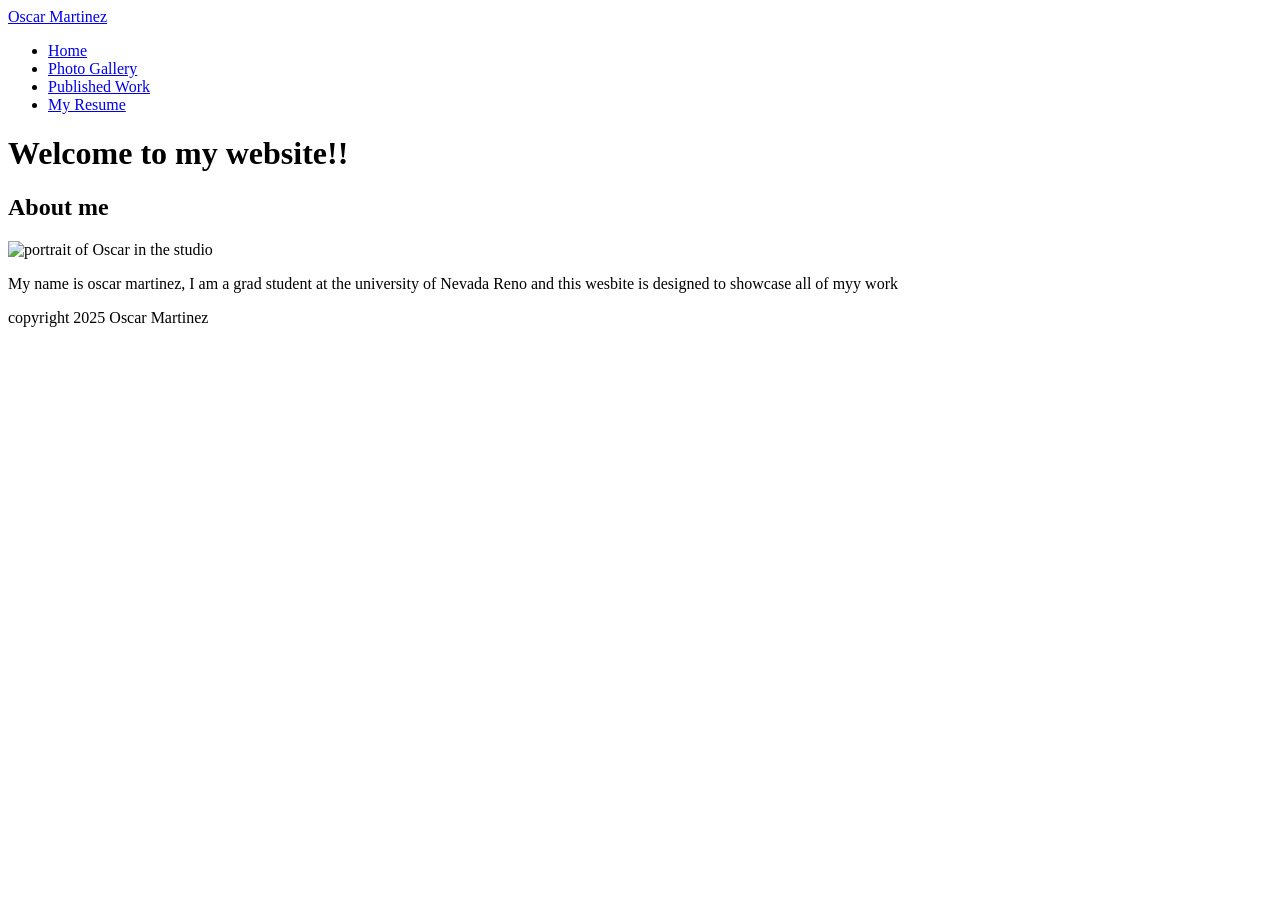
==== index.html @ 2785a98f "Update index.html" ====
<!DOCTYPE html>
<html lang="en">
<head>
    <meta charset="UTF-8">
    <meta name="viewport" content="width=device-width, initial-scale=1.0">
    <title>Oscar Martinez | Home</title>
    <link rel="preconnect" href="https://fonts.googleapis.com">
    <link rel="preconnect" href="https://fonts.gstatic.com" crossorigin>
    <link href="https://fonts.googleapis.com/css2?family=Ledger&display=swap" rel="stylesheet">
    <link href="https://fonts.googleapis.com/css2?family=Roboto:wght@400;700&display=swap" rel="stylesheet">
    <link rel="stylesheet" href="styles.css">
</head>
<body>
    <header>
        <div class="header-menu">
            <a href="index.html" class="logo">Oscar Martinez</a>
            <nav class="main-nav">
                <ul>
                    <li><a href="index.html" class="active-link">Home</a></li>
                    <li><a href="photogallery.html">Photo Gallery</a></li>
                    <li><a href="published.html">Published Work</a></li>
                    
                    <li><a href="resume.html">My Resume</a></li>
                </ul>
            </nav>
         </div>
    </header>
    <main>
        <h1>Welcome to my website!!</h1>
       <section class="body"> <h2>About me</h2>
        <img src="images/me.jpg" alt="portrait of Oscar in the studio"class="profilepic">
        <p>My name is oscar martinez, I am a grad student at the university of Nevada Reno and this wesbite is designed to showcase all of myy work</p> 
        </section>       
    </main>
    <footer>copyright 2025 Oscar Martinez</footer>
</body>
</html>
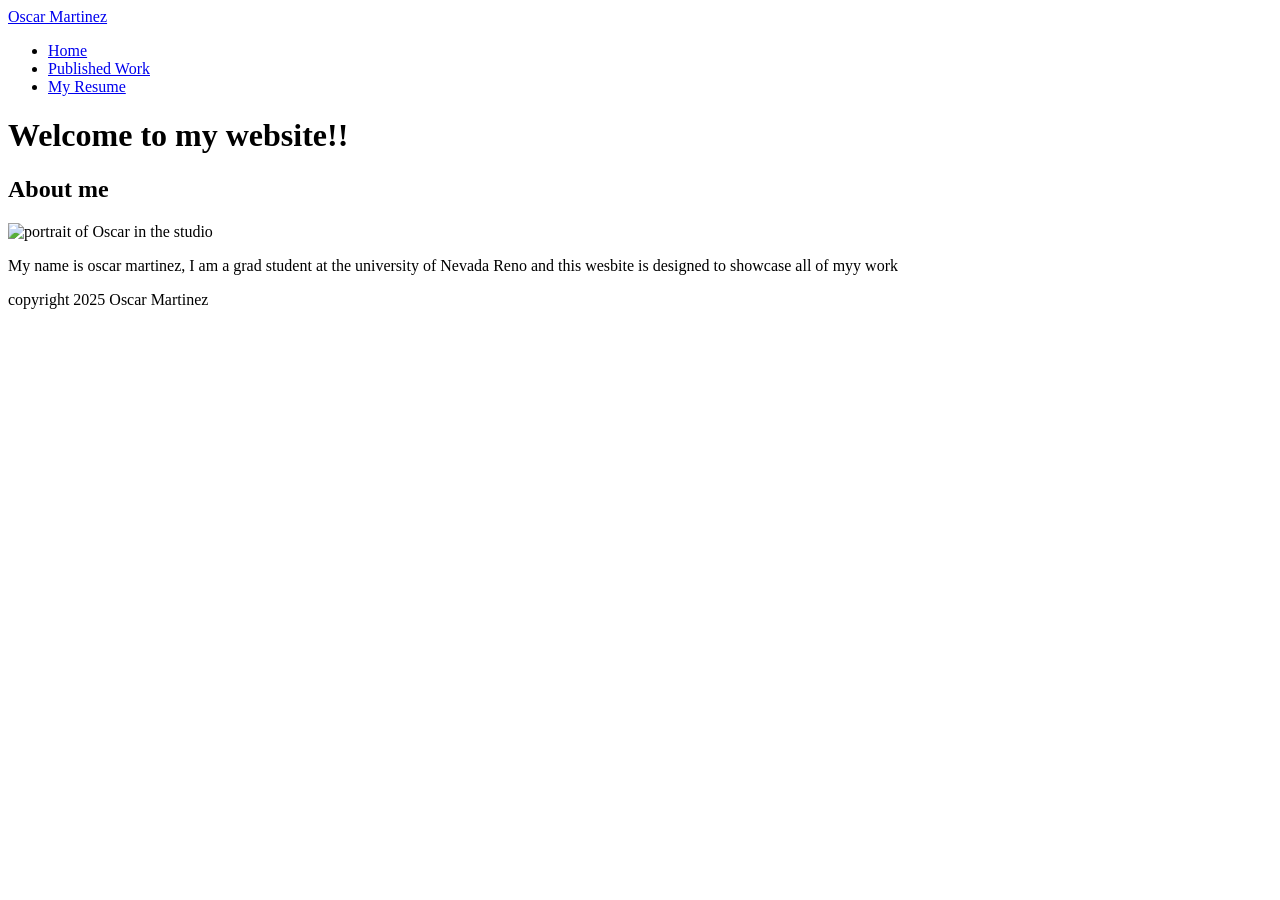
==== commit 1c9c27f2: "Update index.html" ====
--- a/index.html
+++ b/index.html
@@ -17,7 +17,7 @@
             <nav class="main-nav">
                 <ul>
                     <li><a href="index.html" class="active-link">Home</a></li>
-                    <li><a href="photogallery.html">Photo Gallery</a></li>
+                    
                     <li><a href="published.html">Published Work</a></li>
                     
                     <li><a href="resume.html">My Resume</a></li>
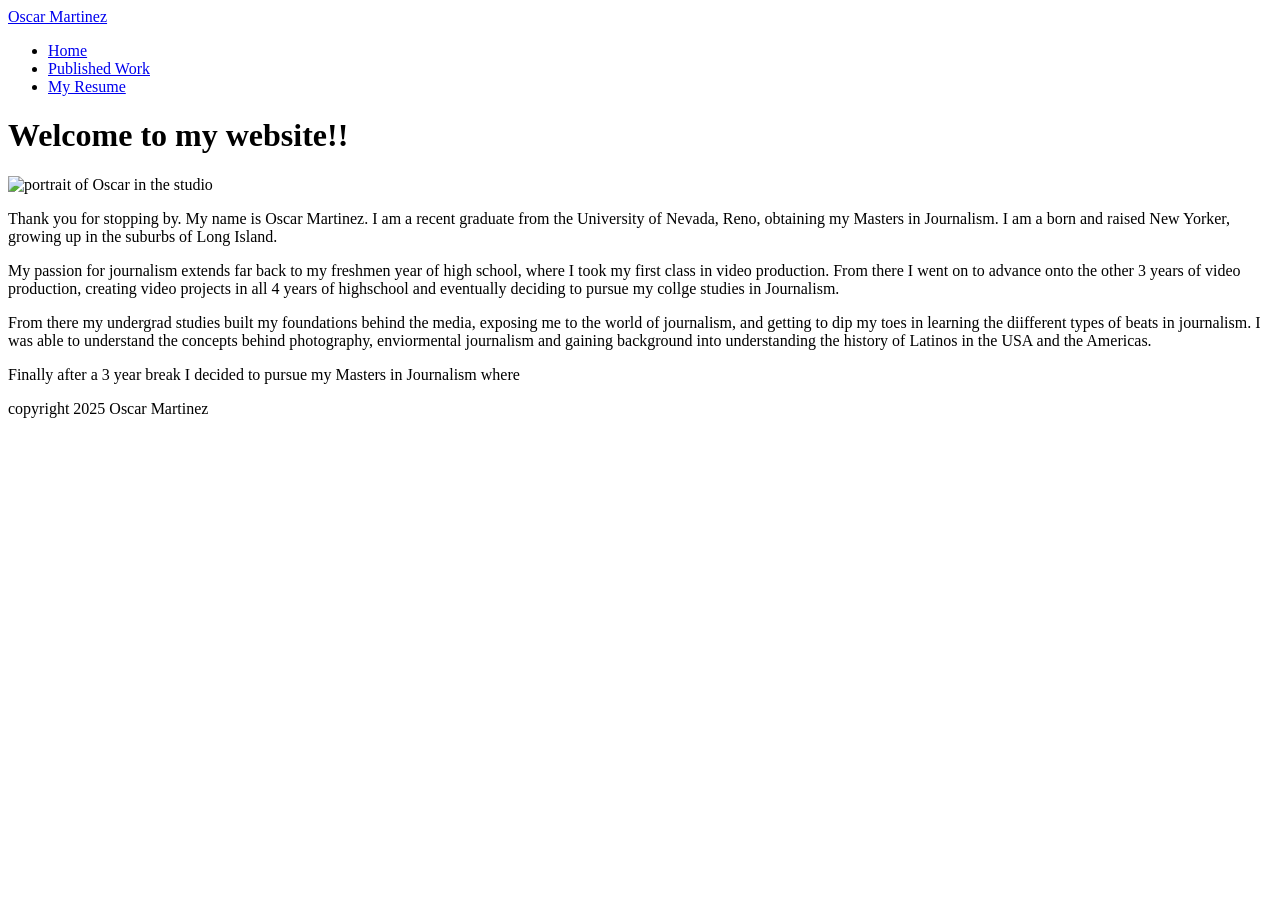
==== commit c7c32700: "Update index.html" ====
--- a/index.html
+++ b/index.html
@@ -27,9 +27,22 @@
     </header>
     <main>
         <h1>Welcome to my website!!</h1>
-       <section class="body"> <h2>About me</h2>
+       <section class="body"> 
         <img src="images/me.jpg" alt="portrait of Oscar in the studio"class="profilepic">
-        <p>My name is oscar martinez, I am a grad student at the university of Nevada Reno and this wesbite is designed to showcase all of myy work</p> 
+        <p> 
+           Thank you for stopping by. My name is Oscar Martinez. I am a recent graduate from the University of Nevada, Reno, obtaining my Masters in Journalism.
+           I am a born and raised New Yorker, growing up in the suburbs of Long Island.   
+        </p> 
+        
+        <p>
+            My passion for journalism extends far back to my freshmen year of high school, where I took my first class in video production. From there I went on to advance onto the other 3 years of video production, creating video projects in all 4 years of highschool and eventually deciding to pursue my collge studies in Journalism.
+        </p>
+        <p>
+            From there my undergrad studies built my foundations behind the media, exposing me to the world of journalism, and getting to dip my toes in learning the diifferent types of beats in journalism. I was able to understand the concepts behind photography, enviormental journalism and gaining background into understanding the history of Latinos in the USA and the Americas.
+        </p>
+        <p>
+            Finally after a 3 year break I decided to pursue my Masters in Journalism where 
+        </p>
         </section>       
     </main>
     <footer>copyright 2025 Oscar Martinez</footer>
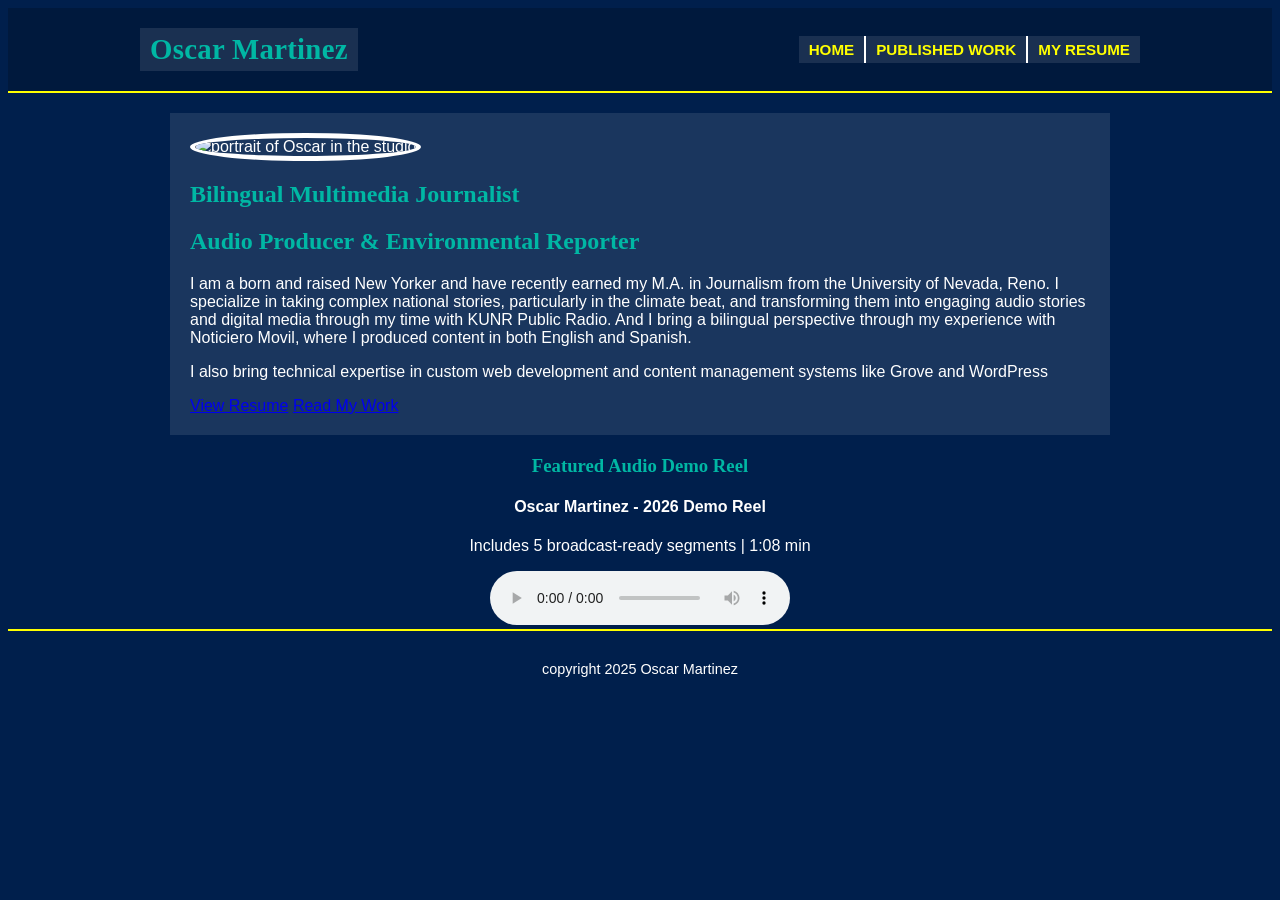
==== commit 6c3e7a05: "Update index.html" ====
--- a/index.html
+++ b/index.html
@@ -16,34 +16,44 @@
             <a href="index.html" class="logo">Oscar Martinez</a>
             <nav class="main-nav">
                 <ul>
-                    <li><a href="index.html" class="active-link">Home</a></li>
-                    
+                    <li><a href="index.html">Home</a></li>
                     <li><a href="published.html">Published Work</a></li>
-                    
                     <li><a href="resume.html">My Resume</a></li>
                 </ul>
             </nav>
          </div>
     </header>
     <main>
-        <h1>Welcome to my website!!</h1>
+        
        <section class="body"> 
-        <img src="images/me.jpg" alt="portrait of Oscar in the studio"class="profilepic">
-        <p> 
-           Thank you for stopping by. My name is Oscar Martinez. I am a recent graduate from the University of Nevada, Reno, obtaining my Masters in Journalism.
-           I am a born and raised New Yorker, growing up in the suburbs of Long Island.   
-        </p> 
+            <img src="images/me.jpg" alt="portrait of Oscar in the studio"class="profilepic">
+            <div>
+                <h1>Bilingual Multimedia Journalist</h1>
+                <h2>Audio Producer & Environmental Reporter</h2>
         
-        <p>
-            My passion for journalism extends far back to my freshmen year of high school, where I took my first class in video production. From there I went on to advance onto the other 3 years of video production, creating video projects in all 4 years of highschool and eventually deciding to pursue my collge studies in Journalism.
-        </p>
-        <p>
-            From there my undergrad studies built my foundations behind the media, exposing me to the world of journalism, and getting to dip my toes in learning the diifferent types of beats in journalism. I was able to understand the concepts behind photography, enviormental journalism and gaining background into understanding the history of Latinos in the USA and the Americas.
-        </p>
-        <p>
-            Finally after a 3 year break I decided to pursue my Masters in Journalism where 
-        </p>
-        </section>       
+                <p> 
+                    I am a born and raised New Yorker and have recently earned my M.A. in Journalism from the University of Nevada, Reno. I specialize in taking complex national stories, particularly in the climate beat, and transforming them into engaging audio stories and digital media through my time with KUNR Public Radio. And I bring a bilingual perspective through my experience with Noticiero Movil, where I produced content in both English and Spanish.
+                </p> 
+                <p>
+                    I also bring technical expertise in custom web development and content management systems like Grove and WordPress
+                </p>
+            </div>
+            <div class="button">
+                <a href="resume.html" class="res">View Resume</a>
+                <a href="published.html" class="work">Read My Work</a>
+            </div>
+        </section> 
+        <section class="demo-border">
+            <h3>Featured Audio Demo Reel</h3>
+                <div class="demo-reel">
+                    <h4>Oscar Martinez - 2026 Demo Reel</h4>
+                    <p>Includes 5 broadcast-ready segments | 1:08 min</p>
+                    <audio controls>
+                    <source src="Omartinez Audio Reel.mp3" type="audio/mpeg">
+                        Your browser does not support the audio element.
+                    </audio>
+                </div>
+        </section>      
     </main>
     <footer>copyright 2025 Oscar Martinez</footer>
 </body>
--- a/styles.css
+++ b/styles.css
@@ -0,0 +1,225 @@
+:root{
+    --color-navy: #001F4C;
+    --color-white: #FFFFFF;
+    --color-cyan: #00B7A4;
+    --color-yellow: #FFFF00;
+    --color-bg-primary: var(--color-navy);
+    --color-text-main: var(--color-white);
+    --color-link: var(--color-yellow);
+    --color-link-hover: var(--color-cyan);
+    --font-serif: 'Ledger', serif;
+    --font-sans: 'Roboto', sans-serif;
+}
+body{
+    background-color: var(--color-bg-primary);
+    font-family: var(--font-sans);
+    color: var(--color-text-main);
+    text-align: center;  
+}
+header{
+    background-color: rgba(0, 0, 0, 0.2);
+    padding: 20px 0;
+    text-align: center;
+    border-bottom: 2px solid var(--color-link);
+}
+.header-menu{
+    max-width: 1000px;
+    margin: 0 auto;
+    padding: 0 20px;
+    display: flex;
+    justify-content: space-between;
+    align-items: center;
+}
+.logo{
+    font-family: var(--font-serif);
+    color: var(--color-link-hover);
+    font-size: 1.8em;
+    font-weight: bold;
+    letter-spacing: .01em;
+    background-color: rgba(255, 255, 255, 0.1);
+    padding: 5px 10px;
+    text-decoration: none;
+}
+.logo:hover{
+    color:var(--color-link)
+}
+.main-nav ul{
+    display: flex;
+    gap: 0px;
+    list-style: none;
+    margin: 0;
+    padding: 0;
+    overflow: hidden;
+    background-color: rgba(255, 255, 255, 0.1);
+    
+}
+.main-nav li{
+    border-right: 2px solid var(--color-text-main);
+}
+.main-nav li:last-child{
+    border-right: none;
+}
+.main-nav li a{
+    display: block;
+    font-family: var(--font-sans);
+    color: var(--color-link);
+    text-transform: uppercase;
+    text-decoration: none;
+    font-size: .95em;
+    padding: 5px 10px;
+    transition: color .3s ease;
+    font-weight: 700;
+}
+.main-nav li a:hover{
+    color: var(--color-link-hover)
+}
+.main-nav li a.active-link{
+    background-color: var(--color-link-hover);
+    color: var(--color-navy);
+}
+footer{
+    background-color: var(--color-bg-primary); 
+    border-top: 2px solid var(--color-link);
+    text-align: center;
+    padding: 30px 0;
+    font-size: 0.9em;
+}
+h1, h2, h3{
+    font-family: var(--font-serif);
+    color: var(--color-link-hover);
+}
+.profilepic{
+    width: 250px;
+    height: 250px;
+    border-radius: 50%;
+    object-fit: cover;
+    border: 5px solid var(--color-text-main);
+}
+.body{
+    
+    gap: 20px;
+    align-items: center;
+    max-width: 900px;
+    margin: 20px auto;
+    padding: 20px;
+    text-align: left;
+    background-color: rgba(255, 255, 255, 0.1);
+}
+.article-container {
+    display: grid;
+    grid-template-columns: 1fr 1fr;
+    max-width: 1000px;
+    margin: 0 auto;
+    gap: 30px;
+    padding: 0 20px 40px 20px;
+    text-align: left;
+}
+.story-card {  
+    background-color: rgba(255, 255, 255, 0.05);
+    border: 1px solid var(--color-link);
+    border-radius: 18px;
+    padding: 25px;
+    width: 100%;
+    transition: transform 0.2s ease;
+    box-sizing: border-box;
+    display: grid;
+    grid-template-columns: auto 1fr;
+    gap: 10px;
+    align-items: baseline;
+}
+.story-card h2, .story-card p {
+    grid-column: 1 / -1;
+}
+.story-card:hover {
+    transform: translateY(-5px);
+    background-color: rgba(255, 255, 255, 0.1);
+}
+.story-card h2 {
+    margin-top: 0;
+    margin-bottom: 15px;
+    color: var(--color-white);
+}
+.story-card time{
+    justify-self: end;
+    color:var(--color-cyan);
+}
+.story-description {
+    color: var(--color-link);
+    font-size: 0.85em;
+    text-transform: uppercase;
+    letter-spacing: 1px;
+    margin-bottom: 10px;
+    font-weight: bold;
+}
+.story-link{
+    text-decoration: none;
+}
+.story-link p{
+    color: white;
+}
+.resume-container {
+    max-width: 850px;
+    margin: 40px auto;
+    text-align: center;
+    padding: 0 20px;
+}
+.contact-info a {
+    color: var(--color-link);
+    text-decoration: none;
+}
+.job-name h3 {
+    margin-bottom: 5px;
+    color: var(--color-link);
+}
+.job-description {
+    font-family: var(--font-sans);
+    color: var(--color-link-hover);
+    font-style: italic;
+    margin-top: 0;
+    margin-bottom: 15px;
+    border-bottom: 1px solid rgba(255,255,255,0.1); 
+    padding-bottom: 10px;
+}
+.job-name ul {
+    list-style: disc;
+    margin-left: 20px;
+    color: var(--color-text-main);
+}
+
+.job-name li {
+    margin-bottom: 8px;
+    line-height: 1.5;
+}
+.key-stories {
+    margin-top: 10px;
+    font-size: 0.95em;
+    color: var(--color-text-main);
+    background-color: rgba(255, 255, 255, 0.05);
+    padding: 10px;
+    border-left: 3px solid var(--color-link-hover);
+}
+.key-stories a{
+    color:var(--color-text-main);
+    text-decoration: none;
+}
+.key-stories a:hover{
+    transform: translateY(-5px);
+    background-color: rgba(255, 255, 255, 0.1);
+    color:var(--color-link);
+}
+.skills-grid {
+    display: grid;
+    grid-template-columns: 1fr 1fr;
+    gap: 40px;
+}
+.job-name a{
+    color: white;
+    text-decoration: none;
+}
+.job-name a:hover{
+    transform: translateY(-5px);
+    background-color: rgba(255, 255, 255, 0.1);
+    color:var(--color-link);
+}
+
+
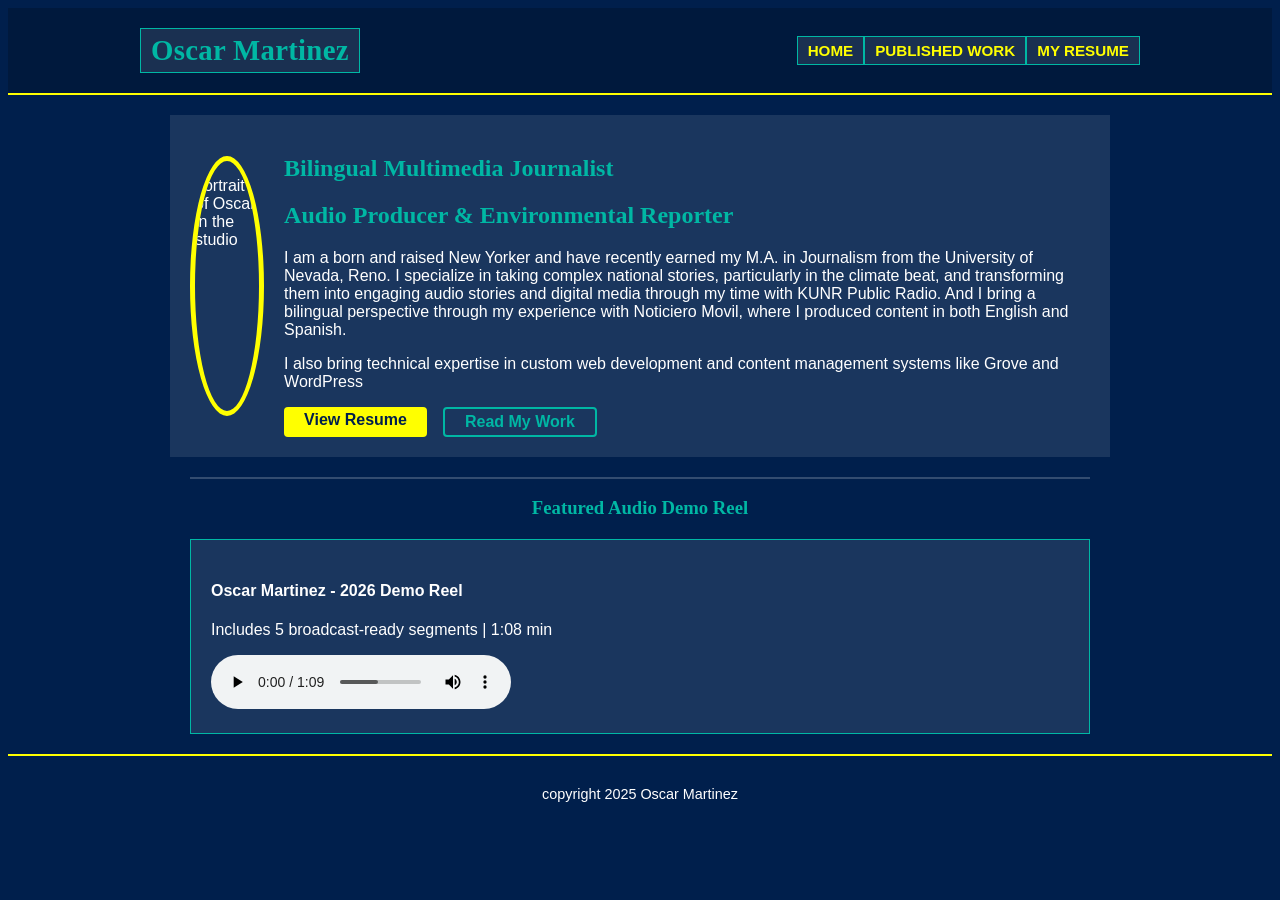
==== commit 03267b20: "Update index.html" ====
--- a/index.html
+++ b/index.html
@@ -37,10 +37,10 @@
                 <p>
                     I also bring technical expertise in custom web development and content management systems like Grove and WordPress
                 </p>
-            </div>
-            <div class="button">
-                <a href="resume.html" class="res">View Resume</a>
-                <a href="published.html" class="work">Read My Work</a>
+                <div class="button">
+                    <a href="resume.html" class="res">View Resume</a>
+                    <a href="published.html" class="work">Read My Work</a>
+                </div>
             </div>
         </section> 
         <section class="demo-border">
--- a/styles.css
+++ b/styles.css
@@ -39,6 +39,7 @@
     background-color: rgba(255, 255, 255, 0.1);
     padding: 5px 10px;
     text-decoration: none;
+    border: 1px solid var(--color-cyan);
 }
 .logo:hover{
     color:var(--color-link)
@@ -55,9 +56,7 @@
 }
 .main-nav li{
     border-right: 2px solid var(--color-text-main);
-}
-.main-nav li:last-child{
-    border-right: none;
+    border: 1px solid var(--color-cyan);
 }
 .main-nav li a{
     display: block;
@@ -93,10 +92,11 @@
     height: 250px;
     border-radius: 50%;
     object-fit: cover;
-    border: 5px solid var(--color-text-main);
+    border: 5px solid var(--color-yellow);
 }
 .body{
-    
+    display: flex;
+    flex-direction: row;
     gap: 20px;
     align-items: center;
     max-width: 900px;
@@ -221,5 +221,73 @@
     background-color: rgba(255, 255, 255, 0.1);
     color:var(--color-link);
 }
-
-
+.skills-list ul{
+    display: flex;
+    flex-wrap: wrap;
+    justify-content: center;
+    padding: 0px;
+    gap: 10px;
+    list-style-type: none;
+}
+.skills-list li {
+    border-radius: 9999px;
+    padding: 2px 8px;
+    font-size: 0.9em;
+    font-weight: bold;
+    background-color: var(--color-cyan);
+    color: var(--color-navy);
+}
+.bottom{
+    display: grid;
+    grid-template-columns: 1fr 1fr;
+    gap: 32px;
+    max-width: 850px;
+    margin: 40px auto;
+    text-align: center;
+    padding: 0 20px;
+}
+.button{
+    display: flex;
+    gap: 16px;
+}
+.res{
+    text-decoration: none;
+    color:var(--color-navy);
+    background-color: var(--color-yellow);
+    font-weight: bold;
+    padding: 4px 20px;
+    border-radius: 4px;
+}
+.work{
+    text-decoration: none;
+    color: var(--color-cyan);
+    border: 2px solid var(--color-cyan);
+    font-weight: bold;
+    padding: 4px 20px;
+    border-radius: 4px;
+}
+.demo-border{
+    border-top: 2px solid rgba(255,255,255,0.2);
+    max-width: 900px;
+    align-items: center;
+    text-align: center;
+    margin: 0 auto;
+}
+.demo-reel{ 
+   border: 1px solid var(--color-cyan);
+    gap: 20px;
+    margin: 20px auto;
+    padding: 20px;
+    text-align: left;
+    background-color: rgba(255, 255, 255, 0.1);
+}
+.linkedin-link{
+    font-family: var(--font-serif);
+    color: var(--color-link-hover);
+    font-weight: bold;
+    letter-spacing: .01em;
+    background-color: rgba(255, 255, 255, 0.1);
+    padding: 5px 10px;
+    text-decoration: none;
+    border-radius: 10px;
+}
